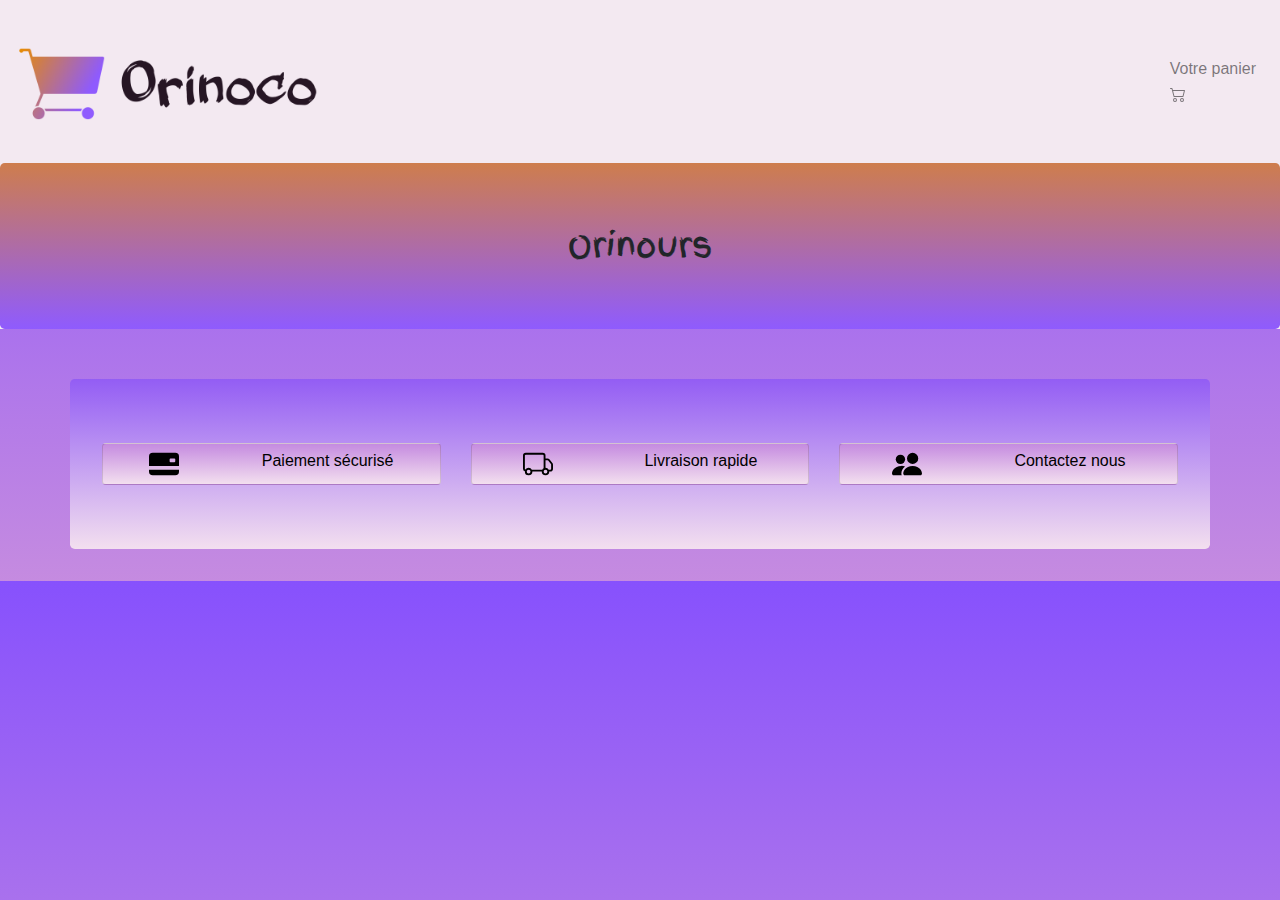
==== confirmation.html @ 1aa0ed54 "Changement se style" ====
<!DOCTYPE html>
<html lang="fr">
<head>
    <meta charset="UTF-8"/>
    <meta http-equiv="X-UA-Compatible" content="IE=edge"/>
    <meta name="viewport" content="width=device-width, initial-scale=1.0"/>

    
    <link rel="stylesheet" href="https://stackpath.bootstrapcdn.com/bootstrap/4.5.2/css/bootstrap.min.css" integrity="sha384-JcKb8q3iqJ61gNV9KGb8thSsNjpSL0n8PARn9HuZOnIxN0hoP+VmmDGMN5t9UJ0Z" crossorigin="anonymous">
    <link rel="stylesheet" type="text/css" href="style.css"/>
    <link href="https://fonts.googleapis.com/css2?family=Finger+Paint&display=swap" rel="stylesheet">

    <title>Orinoco</title>
</head>
<body>
    
    <header>
        <nav class="navbar navbar-expand-md navbar-light">
            <a class="navbar-brand" href="index.html"><img src="img/logo.png" alt="logo de Orinoco" id="logo"/></a>
            <button class="navbar-toggler" type="button" data-toggle="collapse" data-target="#navbarSupportedContent" aria-controls="navbarSupportedContent" aria-expanded="false" aria-label="Toggle navigation">
                <span class="navbar-toggler-icon"></span>
            </button>
            <div id="navbarSupportedContent" class="collapse navbar-collapse">
                <ul class="navbar-nav ml-auto">
                    <li class="nav-item">
                    <a class="nav-link" href="panier.html">Votre panier
                        <div>
                            <svg xmlns="http://www.w3.org/2000/svg" width="16" height="16" fill="currentColor" class="bi bi-cart2" viewBox="0 0 16 16">
                                <path d="M0 2.5A.5.5 0 0 1 .5 2H2a.5.5 0 0 1 .485.379L2.89 4H14.5a.5.5 0 0 1 .485.621l-1.5 6A.5.5 0 0 1 13 11H4a.5.5 0 0 1-.485-.379L1.61 3H.5a.5.5 0 0 1-.5-.5zM3.14 5l1.25 5h8.22l1.25-5H3.14zM5 13a1 1 0 1 0 0 2 1 1 0 0 0 0-2zm-2 1a2 2 0 1 1 4 0 2 2 0 0 1-4 0zm9-1a1 1 0 1 0 0 2 1 1 0 0 0 0-2zm-2 1a2 2 0 1 1 4 0 2 2 0 0 1-4 0z"/>
                            </svg>
                            <span id="quantitePanier"></span>
                        </div>
                    </a>
                    </li>
                </ul>
            </div>
        </nav>
        <h1 class=" jumbotron orinours">Orinours</h1>
    </header>

    <main>
        <section>
            <div class="container" id="container">
            </div>
        </section>
    </main>

    <footer class="container jumbotron">
        <div class="row">
            <div class="col-sm-4">
                <div class="card carte-footer">
                    <svg class="card-img-left" xmlns="http://www.w3.org/2000/svg" width="30" height="30" fill="currentColor" class="bi bi-credit-card-2-back-fill" viewBox="0 0 16 16">
                        <path d="M0 4a2 2 0 0 1 2-2h12a2 2 0 0 1 2 2v5H0V4zm11.5 1a.5.5 0 0 0-.5.5v1a.5.5 0 0 0 .5.5h2a.5.5 0 0 0 .5-.5v-1a.5.5 0 0 0-.5-.5h-2zM0 11v1a2 2 0 0 0 2 2h12a2 2 0 0 0 2-2v-1H0z"/>
                    </svg>
                    Paiement sécurisé
                </div>
            </div>
            <div class="col-sm-4">
                <div class="card carte-footer">
                    <svg class="card-img-left" xmlns="http://www.w3.org/2000/svg" width="30" height="30" fill="currentColor" class="bi bi-truck" viewBox="0 0 16 16">
                        <path d="M0 3.5A1.5 1.5 0 0 1 1.5 2h9A1.5 1.5 0 0 1 12 3.5V5h1.02a1.5 1.5 0 0 1 1.17.563l1.481 1.85a1.5 1.5 0 0 1 .329.938V10.5a1.5 1.5 0 0 1-1.5 1.5H14a2 2 0 1 1-4 0H5a2 2 0 1 1-3.998-.085A1.5 1.5 0 0 1 0 10.5v-7zm1.294 7.456A1.999 1.999 0 0 1 4.732 11h5.536a2.01 2.01 0 0 1 .732-.732V3.5a.5.5 0 0 0-.5-.5h-9a.5.5 0 0 0-.5.5v7a.5.5 0 0 0 .294.456zM12 10a2 2 0 0 1 1.732 1h.768a.5.5 0 0 0 .5-.5V8.35a.5.5 0 0 0-.11-.312l-1.48-1.85A.5.5 0 0 0 13.02 6H12v4zm-9 1a1 1 0 1 0 0 2 1 1 0 0 0 0-2zm9 0a1 1 0 1 0 0 2 1 1 0 0 0 0-2z"/>
                    </svg>
                    Livraison rapide
                </div>
            </div>
            <div class="col-sm-4">
                <a class="card carte-footer" href="contact@orinoco.fr">
                <svg class="card-img-left" xmlns="http://www.w3.org/2000/svg" width="30" height="30" fill="currentColor" class="bi bi-people-fill" viewBox="0 0 16 16">
                    <path d="M7 14s-1 0-1-1 1-4 5-4 5 3 5 4-1 1-1 1H7zm4-6a3 3 0 1 0 0-6 3 3 0 0 0 0 6z"/>
                    <path fill-rule="evenodd" d="M5.216 14A2.238 2.238 0 0 1 5 13c0-1.355.68-2.75 1.936-3.72A6.325 6.325 0 0 0 5 9c-4 0-5 3-5 4s1 1 1 1h4.216z"/>
                    <path d="M4.5 8a2.5 2.5 0 1 0 0-5 2.5 2.5 0 0 0 0 5z"/>
                  </svg>
                  Contactez nous
                </a>
            </div>
        </div>
    </footer>

    <!-- JavaScript -->
    <script type="text/javascript" src="js/app.js"></script>
    <script type="text/javascript" src="js/accueil.js"></script>

    <!-- jQuery, Popper.js et Bootstrap JS -->
    <!-- <script src="https://code.jquery.com/jquery-3.4.1.slim.min.js" integrity="sha384-J6qa4849blE2+poT4WnyKhv5vZF5SrPo0iEjwBvKU7imGFAV0wwj1yYfoRSJoZ+n" crossorigin="anonymous"></script>
    <script src="https://cdn.jsdelivr.net/npm/popper.js@1.16.0/dist/umd/popper.min.js" integrity="sha384-Q6E9RHvbIyZFJoft+2mJbHaEWldlvI9IOYy5n3zV9zzTtmI3UksdQRVvoxMfooAo" crossorigin="anonymous"></script>
    <script src="https://stackpath.bootstrapcdn.com/bootstrap/4.4.1/js/bootstrap.min.js" integrity="sha384-wfSDF2E50Y2D1uUdj0O3uMBJnjuUD4Ih7YwaYd1iqfktj0Uod8GCExl3Og8ifwB6" crossorigin="anonymous"></script> -->
    <script src="https://cdn.jsdelivr.net/npm/bootstrap@5.0.0-beta3/dist/js/bootstrap.bundle.min.js" integrity="sha384-JEW9xMcG8R+pH31jmWH6WWP0WintQrMb4s7ZOdauHnUtxwoG2vI5DkLtS3qm9Ekf" crossorigin="anonymous"></script>
</body>
</html>
---- style.css ----
body{
    background: linear-gradient(to bottom, #8751fd, #c58be0);
}

header{
    background-color: #f3e9f1;
}

footer{
    margin-top: 50px;
    background: linear-gradient(to top, #f3dfef, #935df4);
}
.carte-footer{
    flex-direction: row;
    justify-content: space-around;
    color: black;
    padding: 5px;
    background: linear-gradient(to top, #f3dfef, #c58be0);
}

.orinours{
    font-family: 'Finger Paint', cursive;
    margin-bottom: 0;
    text-align: center;
    font-size: xx-large;
    background: linear-gradient(to bottom, #ce7d4d, #8f5bfe);
}

#logo{
    width: 35%;
}

.navbar-brand{
    width: 70%;
}

h1, h2{
    text-align: center;
}

h2{
    margin-top: 65px;
    margin-bottom: 65px;
}

/* .jumbotron{
    background: linear-gradient(to top, #f3dfef, #935df4);
} */

img{
    width: 400px;
}

.lignePanier-img{
    width: 150px;
}

@media screen and (min-width: 1200px) {
    .carteAccueil{
        height: 360px;
    }
}

@media screen and (min-width: 992px){
    .carteProduit{
        width: 600px;
        margin: auto;
    }
}

@media screen and (min-width: 992px) and (max-width: 1200px) {
    .carteAccueil{
        height: 330px;
    }
}

@media screen and (min-width: 768px) and (max-width: 991px) {
    .carteAccueil{
        height: 270px;
    }
}

@media screen and (max-width: 768px){
    .lignePanier-img{
        width: 100px;
    }
    
    .carteproduit-ref_choixPrix{
        display: flex;
        flex-direction: column;
        justify-content: space-around;
        margin-top: 20px;
    }

    .carte-footer{
        flex-direction: column;
        justify-content: space-around;
    }
}

.carteAccueil{
    background-color: #f3e9f1;
    color: #a567c1;
    border-radius: 15%;
    overflow: hidden;
}

.carteAccueil-img{
    height: 82%;
}

.carteAccueil-ref{
    display: flex;
    justify-content: space-around;
    text-decoration: none;
}

.carteProduit-ref{
    background-color: #f3e9f1;
}

.carteproduit-ref_choixPrix{
    display: flex;
    flex-direction: column;
    justify-content: space-around;
    margin-top: 20px;
}

.btn{
    display: block;
    margin: auto;
    margin-top: 15px;
    margin-bottom: 15px;
}

.quantite{
    width: 60px;
}

.prix{
    align-self: flex-end;
    font-size: larger;
}
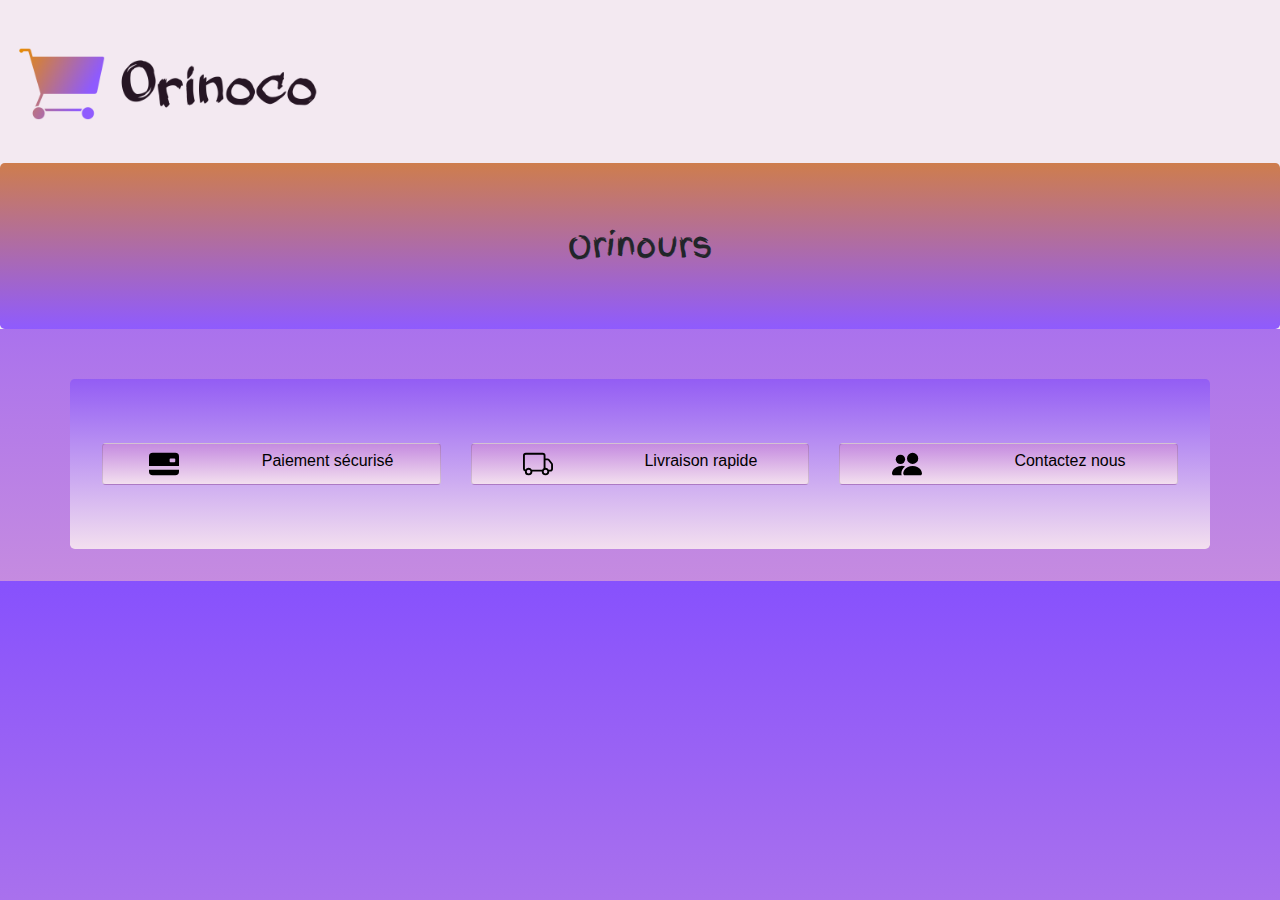
==== commit e1b00834: "page confirmation avec les données du serveur" ====
--- a/confirmation.html
+++ b/confirmation.html
@@ -17,23 +17,6 @@
     <header>
         <nav class="navbar navbar-expand-md navbar-light">
             <a class="navbar-brand" href="index.html"><img src="img/logo.png" alt="logo de Orinoco" id="logo"/></a>
-            <button class="navbar-toggler" type="button" data-toggle="collapse" data-target="#navbarSupportedContent" aria-controls="navbarSupportedContent" aria-expanded="false" aria-label="Toggle navigation">
-                <span class="navbar-toggler-icon"></span>
-            </button>
-            <div id="navbarSupportedContent" class="collapse navbar-collapse">
-                <ul class="navbar-nav ml-auto">
-                    <li class="nav-item">
-                    <a class="nav-link" href="panier.html">Votre panier
-                        <div>
-                            <svg xmlns="http://www.w3.org/2000/svg" width="16" height="16" fill="currentColor" class="bi bi-cart2" viewBox="0 0 16 16">
-                                <path d="M0 2.5A.5.5 0 0 1 .5 2H2a.5.5 0 0 1 .485.379L2.89 4H14.5a.5.5 0 0 1 .485.621l-1.5 6A.5.5 0 0 1 13 11H4a.5.5 0 0 1-.485-.379L1.61 3H.5a.5.5 0 0 1-.5-.5zM3.14 5l1.25 5h8.22l1.25-5H3.14zM5 13a1 1 0 1 0 0 2 1 1 0 0 0 0-2zm-2 1a2 2 0 1 1 4 0 2 2 0 0 1-4 0zm9-1a1 1 0 1 0 0 2 1 1 0 0 0 0-2zm-2 1a2 2 0 1 1 4 0 2 2 0 0 1-4 0z"/>
-                            </svg>
-                            <span id="quantitePanier"></span>
-                        </div>
-                    </a>
-                    </li>
-                </ul>
-            </div>
         </nav>
         <h1 class=" jumbotron orinours">Orinours</h1>
     </header>
@@ -77,8 +60,7 @@
     </footer>
 
     <!-- JavaScript -->
-    <script type="text/javascript" src="js/app.js"></script>
-    <script type="text/javascript" src="js/accueil.js"></script>
+    <script type="text/javascript" src="js/confirmation.js"></script>
 
     <!-- jQuery, Popper.js et Bootstrap JS -->
     <!-- <script src="https://code.jquery.com/jquery-3.4.1.slim.min.js" integrity="sha384-J6qa4849blE2+poT4WnyKhv5vZF5SrPo0iEjwBvKU7imGFAV0wwj1yYfoRSJoZ+n" crossorigin="anonymous"></script>
--- a/style.css
+++ b/style.css
@@ -140,4 +140,9 @@
 .prix{
     align-self: flex-end;
     font-size: larger;
+}
+.confirmation{
+    font-size: x-large;
+    text-align: center;
+    margin-top: 30px;
 }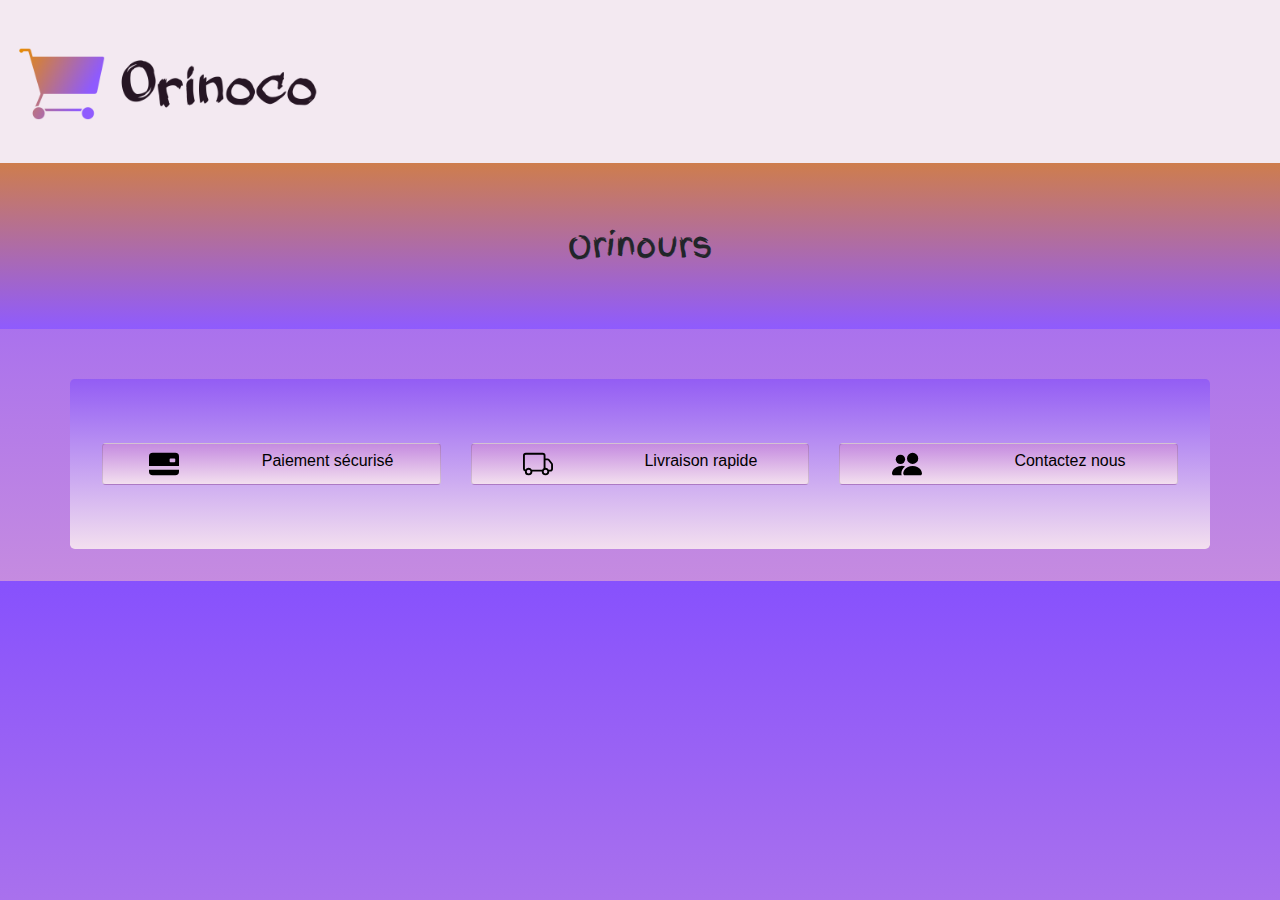
==== commit ec66e127: "Bootstrap 4 et changement d'url pour l'API" ====
--- a/confirmation.html
+++ b/confirmation.html
@@ -24,6 +24,7 @@
     <main>
         <section>
             <div class="container" id="container">
+                <p class="confirmation"></p>
             </div>
         </section>
     </main>
@@ -63,9 +64,8 @@
     <script type="text/javascript" src="js/confirmation.js"></script>
 
     <!-- jQuery, Popper.js et Bootstrap JS -->
-    <!-- <script src="https://code.jquery.com/jquery-3.4.1.slim.min.js" integrity="sha384-J6qa4849blE2+poT4WnyKhv5vZF5SrPo0iEjwBvKU7imGFAV0wwj1yYfoRSJoZ+n" crossorigin="anonymous"></script>
+    <script src="https://code.jquery.com/jquery-3.4.1.slim.min.js" integrity="sha384-J6qa4849blE2+poT4WnyKhv5vZF5SrPo0iEjwBvKU7imGFAV0wwj1yYfoRSJoZ+n" crossorigin="anonymous"></script>
     <script src="https://cdn.jsdelivr.net/npm/popper.js@1.16.0/dist/umd/popper.min.js" integrity="sha384-Q6E9RHvbIyZFJoft+2mJbHaEWldlvI9IOYy5n3zV9zzTtmI3UksdQRVvoxMfooAo" crossorigin="anonymous"></script>
-    <script src="https://stackpath.bootstrapcdn.com/bootstrap/4.4.1/js/bootstrap.min.js" integrity="sha384-wfSDF2E50Y2D1uUdj0O3uMBJnjuUD4Ih7YwaYd1iqfktj0Uod8GCExl3Og8ifwB6" crossorigin="anonymous"></script> -->
-    <script src="https://cdn.jsdelivr.net/npm/bootstrap@5.0.0-beta3/dist/js/bootstrap.bundle.min.js" integrity="sha384-JEW9xMcG8R+pH31jmWH6WWP0WintQrMb4s7ZOdauHnUtxwoG2vI5DkLtS3qm9Ekf" crossorigin="anonymous"></script>
+    <script src="https://stackpath.bootstrapcdn.com/bootstrap/4.4.1/js/bootstrap.min.js" integrity="sha384-wfSDF2E50Y2D1uUdj0O3uMBJnjuUD4Ih7YwaYd1iqfktj0Uod8GCExl3Og8ifwB6" crossorigin="anonymous"></script>
 </body>
 </html>
--- a/style.css
+++ b/style.css
@@ -24,6 +24,7 @@
     text-align: center;
     font-size: xx-large;
     background: linear-gradient(to bottom, #ce7d4d, #8f5bfe);
+    border-radius: 0;
 }
 
 #logo{
@@ -43,59 +44,12 @@
     margin-bottom: 65px;
 }
 
-/* .jumbotron{
-    background: linear-gradient(to top, #f3dfef, #935df4);
-} */
-
 img{
     width: 400px;
 }
 
 .lignePanier-img{
     width: 150px;
-}
-
-@media screen and (min-width: 1200px) {
-    .carteAccueil{
-        height: 360px;
-    }
-}
-
-@media screen and (min-width: 992px){
-    .carteProduit{
-        width: 600px;
-        margin: auto;
-    }
-}
-
-@media screen and (min-width: 992px) and (max-width: 1200px) {
-    .carteAccueil{
-        height: 330px;
-    }
-}
-
-@media screen and (min-width: 768px) and (max-width: 991px) {
-    .carteAccueil{
-        height: 270px;
-    }
-}
-
-@media screen and (max-width: 768px){
-    .lignePanier-img{
-        width: 100px;
-    }
-    
-    .carteproduit-ref_choixPrix{
-        display: flex;
-        flex-direction: column;
-        justify-content: space-around;
-        margin-top: 20px;
-    }
-
-    .carte-footer{
-        flex-direction: column;
-        justify-content: space-around;
-    }
 }
 
 .carteAccueil{
@@ -145,4 +99,47 @@
     font-size: x-large;
     text-align: center;
     margin-top: 30px;
-}+}
+
+@media screen and (min-width: 1200px) {
+    .carteAccueil{
+        height: 360px;
+    }
+}
+
+@media screen and (min-width: 992px){
+    .carteProduit{
+        width: 600px;
+        margin: auto;
+    }
+}
+
+@media screen and (min-width: 992px) and (max-width: 1200px) {
+    .carteAccueil{
+        height: 330px;
+    }
+}
+
+@media screen and (min-width: 768px) and (max-width: 991px) {
+    .carteAccueil{
+        height: 270px;
+    }
+}
+
+@media screen and (max-width: 768px){
+    .lignePanier-img{
+        width: 100px;
+    }
+    
+    .carteproduit-ref_choixPrix{
+        display: flex;
+        flex-direction: column;
+        justify-content: space-around;
+        margin-top: 20px;
+    }
+
+    .carte-footer{
+        flex-direction: column;
+        justify-content: space-around;
+    }
+}
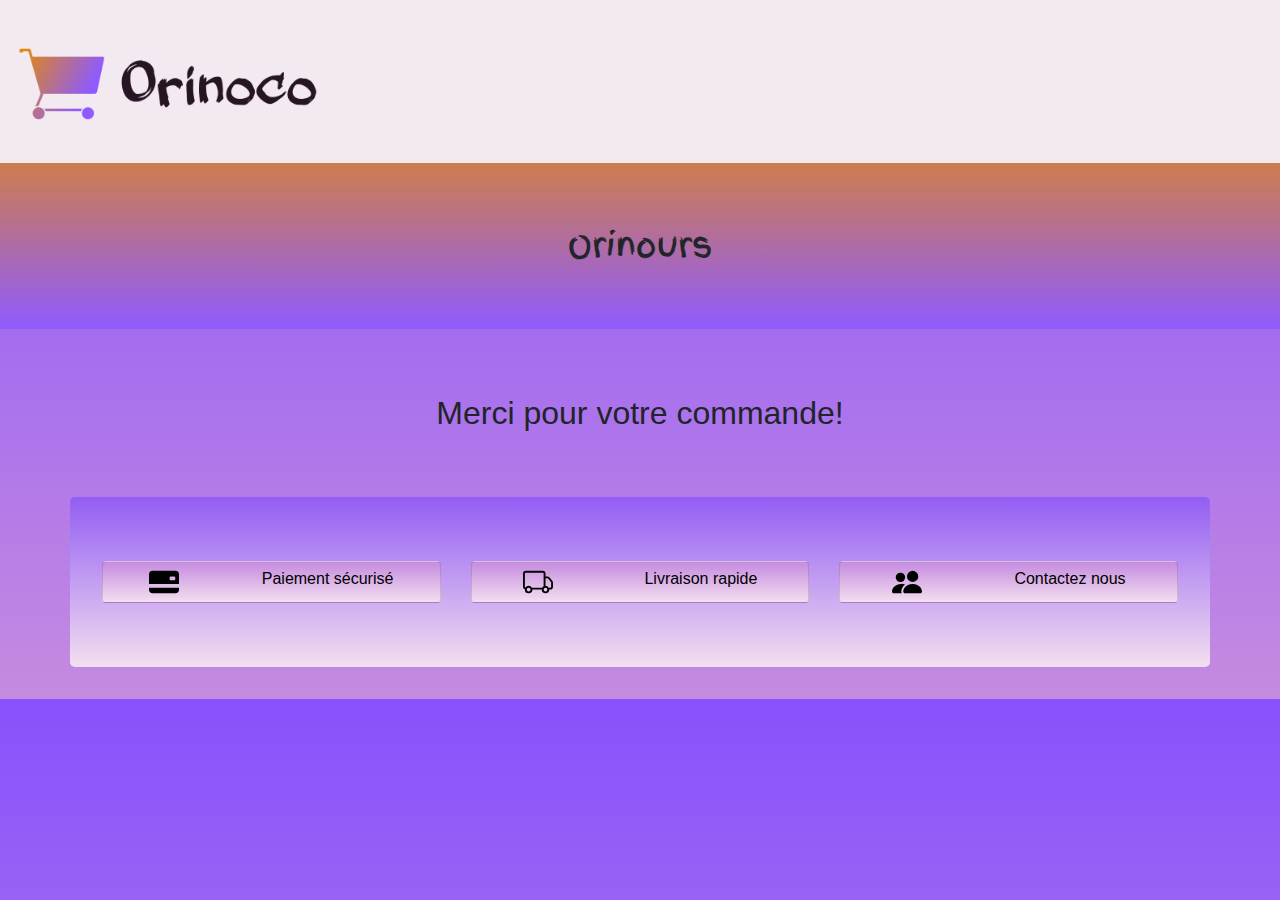
==== commit 19f445ae: "Corrections pour le validateur" ====
--- a/confirmation.html
+++ b/confirmation.html
@@ -18,12 +18,13 @@
         <nav class="navbar navbar-expand-md navbar-light">
             <a class="navbar-brand" href="index.html"><img src="img/logo.png" alt="logo de Orinoco" id="logo"/></a>
         </nav>
-        <h1 class=" jumbotron orinours">Orinours</h1>
     </header>
 
     <main>
         <section>
+            <h1 class=" jumbotron orinours">Orinours</h1>
             <div class="container" id="container">
+                <h2>Merci pour votre commande!</h2>
                 <p class="confirmation"></p>
             </div>
         </section>
@@ -33,7 +34,7 @@
         <div class="row">
             <div class="col-sm-4">
                 <div class="card carte-footer">
-                    <svg class="card-img-left" xmlns="http://www.w3.org/2000/svg" width="30" height="30" fill="currentColor" class="bi bi-credit-card-2-back-fill" viewBox="0 0 16 16">
+                    <svg xmlns="http://www.w3.org/2000/svg" width="30" height="30" fill="currentColor" class="bi bi-credit-card-2-back-fill card-img-left" viewBox="0 0 16 16">
                         <path d="M0 4a2 2 0 0 1 2-2h12a2 2 0 0 1 2 2v5H0V4zm11.5 1a.5.5 0 0 0-.5.5v1a.5.5 0 0 0 .5.5h2a.5.5 0 0 0 .5-.5v-1a.5.5 0 0 0-.5-.5h-2zM0 11v1a2 2 0 0 0 2 2h12a2 2 0 0 0 2-2v-1H0z"/>
                     </svg>
                     Paiement sécurisé
@@ -41,7 +42,7 @@
             </div>
             <div class="col-sm-4">
                 <div class="card carte-footer">
-                    <svg class="card-img-left" xmlns="http://www.w3.org/2000/svg" width="30" height="30" fill="currentColor" class="bi bi-truck" viewBox="0 0 16 16">
+                    <svg xmlns="http://www.w3.org/2000/svg" width="30" height="30" fill="currentColor" class="bi bi-truck card-img-left" viewBox="0 0 16 16">
                         <path d="M0 3.5A1.5 1.5 0 0 1 1.5 2h9A1.5 1.5 0 0 1 12 3.5V5h1.02a1.5 1.5 0 0 1 1.17.563l1.481 1.85a1.5 1.5 0 0 1 .329.938V10.5a1.5 1.5 0 0 1-1.5 1.5H14a2 2 0 1 1-4 0H5a2 2 0 1 1-3.998-.085A1.5 1.5 0 0 1 0 10.5v-7zm1.294 7.456A1.999 1.999 0 0 1 4.732 11h5.536a2.01 2.01 0 0 1 .732-.732V3.5a.5.5 0 0 0-.5-.5h-9a.5.5 0 0 0-.5.5v7a.5.5 0 0 0 .294.456zM12 10a2 2 0 0 1 1.732 1h.768a.5.5 0 0 0 .5-.5V8.35a.5.5 0 0 0-.11-.312l-1.48-1.85A.5.5 0 0 0 13.02 6H12v4zm-9 1a1 1 0 1 0 0 2 1 1 0 0 0 0-2zm9 0a1 1 0 1 0 0 2 1 1 0 0 0 0-2z"/>
                     </svg>
                     Livraison rapide
@@ -49,7 +50,7 @@
             </div>
             <div class="col-sm-4">
                 <a class="card carte-footer" href="contact@orinoco.fr">
-                <svg class="card-img-left" xmlns="http://www.w3.org/2000/svg" width="30" height="30" fill="currentColor" class="bi bi-people-fill" viewBox="0 0 16 16">
+                <svg xmlns="http://www.w3.org/2000/svg" width="30" height="30" fill="currentColor" class="bi bi-people-fill card-img-left" viewBox="0 0 16 16">
                     <path d="M7 14s-1 0-1-1 1-4 5-4 5 3 5 4-1 1-1 1H7zm4-6a3 3 0 1 0 0-6 3 3 0 0 0 0 6z"/>
                     <path fill-rule="evenodd" d="M5.216 14A2.238 2.238 0 0 1 5 13c0-1.355.68-2.75 1.936-3.72A6.325 6.325 0 0 0 5 9c-4 0-5 3-5 4s1 1 1 1h4.216z"/>
                     <path d="M4.5 8a2.5 2.5 0 1 0 0-5 2.5 2.5 0 0 0 0 5z"/>
@@ -61,7 +62,7 @@
     </footer>
 
     <!-- JavaScript -->
-    <script type="text/javascript" src="js/confirmation.js"></script>
+    <script src="js/confirmation.js"></script>
 
     <!-- jQuery, Popper.js et Bootstrap JS -->
     <script src="https://code.jquery.com/jquery-3.4.1.slim.min.js" integrity="sha384-J6qa4849blE2+poT4WnyKhv5vZF5SrPo0iEjwBvKU7imGFAV0wwj1yYfoRSJoZ+n" crossorigin="anonymous"></script>
--- a/style.css
+++ b/style.css
@@ -37,6 +37,10 @@
 
 h1, h2{
     text-align: center;
+}
+
+#titre{
+    margin: 15px;
 }
 
 h2{
